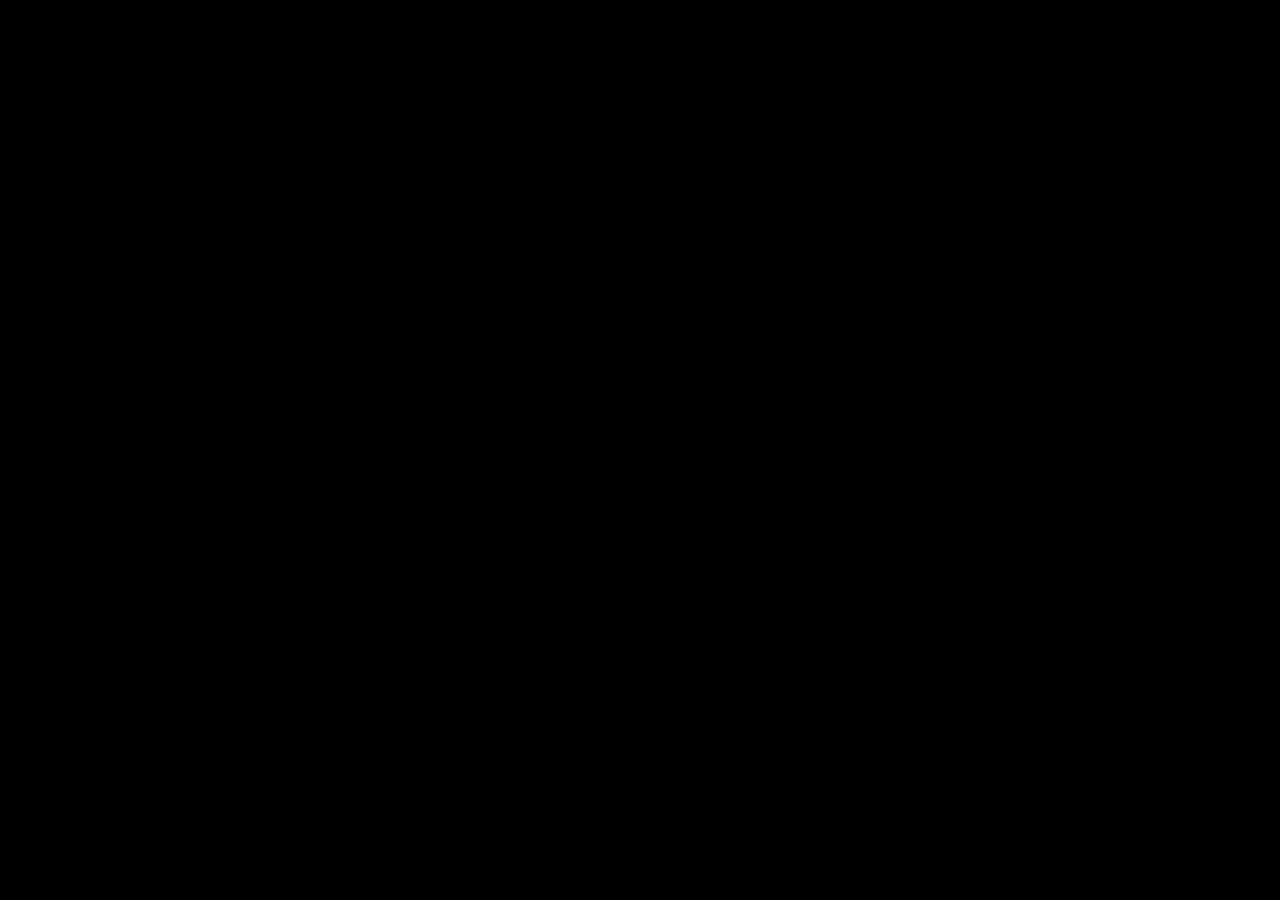
==== index.html @ ad35470c "baeline player interactions" ====
<!DOCTYPE html>
<html lang="en">
  <head>
    <meta charset="utf-8">
    <title>p-blankslate</title>
    <link rel="stylesheet" href="./css/default.css">
    <link rel="stylesheet" href="./css/branding.css">
    <script src="https://ajax.googleapis.com/ajax/libs/jquery/1.12.0/jquery.min.js"></script>
  </head>
  <body class="splash-screen">
            <div class="logo"></div>
  </body>
</html>

<script>
  
  window.onload = function() {
            setInterval(function() {
              window.location.href="./../player-interactions/pages/player.html"
            }, 5000);
    };
  
  </script>
---- css/default.css ----
body {
    width: 100%;
    margin: 0;
    overflow: hidden;
    background-color: black;
}
button {
    padding: 0px;
    border: none;
    display: block;
    -webkit-appearance: none;
    background-color: transparent;
    outline: none;
}
.player-page {
    width: 100vw;
    height: 100vh;
    position: fixed;
    top: 0;
    left: 0;
    background-size: cover;
}

.header {
    position: fixed;
    top: 0;
    left: 0;
    z-index: 1;
    top: -151px;
}
.logo {
    position: absolute;    
    left: 72px;
    background-size: contain;
    background-position: center 70px;
    background-repeat: no-repeat;
}
.splash-screen .logo {
    width: 100%;
    height: 100%;
    background-position: center 40%, center;
    background-size: auto 50px, 50px;
    left: 0;
}
.page-body {
    position: relative;
}

.player-page .header {
    top: -320px;
    height: 320px;
    border-bottom: 0px;
}

.top .header {
    top: 0;
}
---- css/branding.css ----
body {
    background-color: black;
}

.off {
    display: none;
}

/*header height + page body height must be less than 100vh*/
.header {
    height: 145px;
    width: 100vw;
}
.page-body {
    height: 72vh;
    position: relative;
    margin-top: calc(145px + 60px);
}


.pitcherbox {
    width: 100%;
    height: 100%;
    position: absolute;
    top: 0;
    left: 0;
    z-index: 1;
    background-image: url('./../images/pitcherbox.png');
    background-repeat: no-repeat;
    background-position: calc(100vw - 475px) calc(100vh - 734px);
    opacity: 0;
}

.pitcherbox-on .pitcherbox {
    opacity: 1;
}

.player-page .header {
    background-color: transparent;
    background-image: url(./../images/quickview.png);
    background-repeat: no-repeat;
    background-position: top center;
}

.bottom .video-container.page-body {
    opacity: 1;
}

.video-container.page-body {
    height: 100vh;
    margin-top: 0;
    position: absolute;
    left: 0;
    width: 100%;
}

.mtc{
    background-repeat: no-repeat;
    background-position: center;
    background-image: url('./../images/mtc.png');
    width: 100%;
    height: 50vh;
    position: absolute;
    bottom: 40px;
    opacity: 0;
}

.mtc-on .mtc {
    opacity: 1;
}

.timeline{
    background-repeat: no-repeat;
    background-position: center;
    background-image: url('./../images/timeline.png');
    width: 100%;
    height: 20vh;
    position: absolute;
    bottom: 40px;
    opacity: 0;
}

.milestones-on.timeline-on .timeline {
    background-image: url('./../images/timeline_u.png');
}

.timeline-on .timeline {
    bottom: 220px;
    background-image: url('./../images/timeline_s.png');
}

.drawer-on .timeline {
    bottom: 450px;
    background-image: url('./../images/timeline_simple.png');
}

.mtc-on .timeline,
.timeline-on .timeline,
.drawer-on .timeline {
    opacity: 1;
}

.drawer-on.boxscore-focused .timeline {
    opacity: 0;
}

.milestones{
    background-repeat: no-repeat;
    background-position: right center;
    background-image: url('./../images/milestones_u.png');
    width: 100%;
    height: 20vh;
    position: absolute;
    bottom: 40px;
    opacity: 0;
    background-size: 97%;
    background-size: auto 127px;
}

.timeline-on .milestones {
    opacity: 1;
}

.milestones-on .milestones {
    background-image: url('./../images/milestones_s.png');
    background-size: auto 135px;
}

.drawer {
    height: 420px;
    position: absolute;
    bottom: 0;
    left: 0;
    width: 100%;
    background-position: center center;
    background-size: cover;
    opacity: 0;
}

.drawer-on.boxscore-on.boxscore-focused .drawer {
    background-image: url('./../images/boxscore_s.png');
    height: 100%;
}

.drawer-on .drawer {
    opacity: 1;
}

.drawer-on.stats-on .drawer{
    background-image: url('./../images/stats.png');
}
.drawer-on.highlights-on .drawer{
    background-image: url('./../images/highlights.png');
}
.drawer-on.boxscore-on .drawer{
    background-image: url('./../images/boxscore_u.png');
}
.drawer-on.todaysgames-on .drawer{
    background-image: url('./../images/todaysgames.png');
}
.drawer-on.settings-on .drawer{
    background-image: url('./../images/settings.png');
}
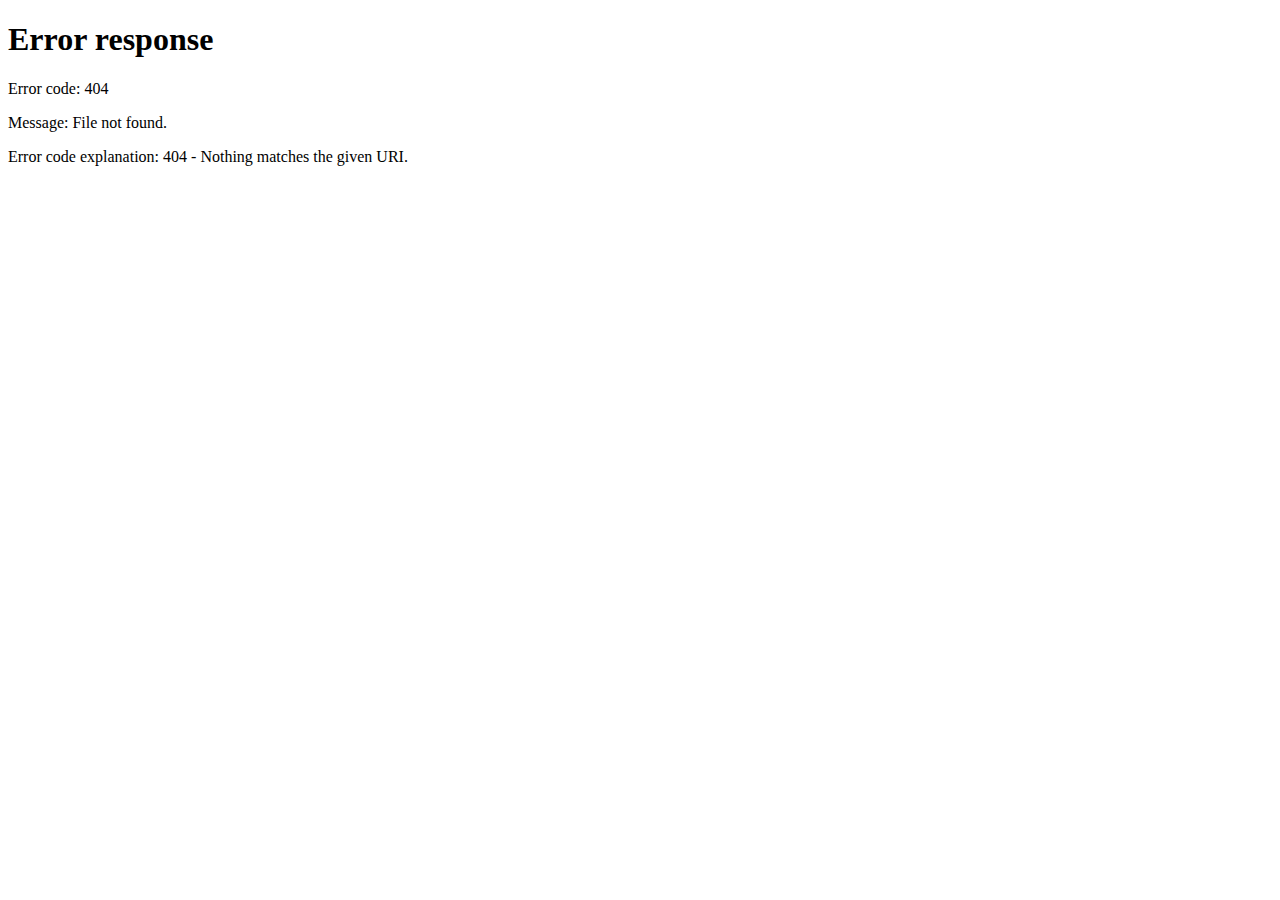
==== commit 86223a6e: "adding updates" ====
--- a/index.html
+++ b/index.html
@@ -17,7 +17,7 @@
   window.onload = function() {
             setInterval(function() {
               window.location.href="./../player-interactions/pages/player.html"
-            }, 5000);
+            }, 5);
     };
   
   </script>